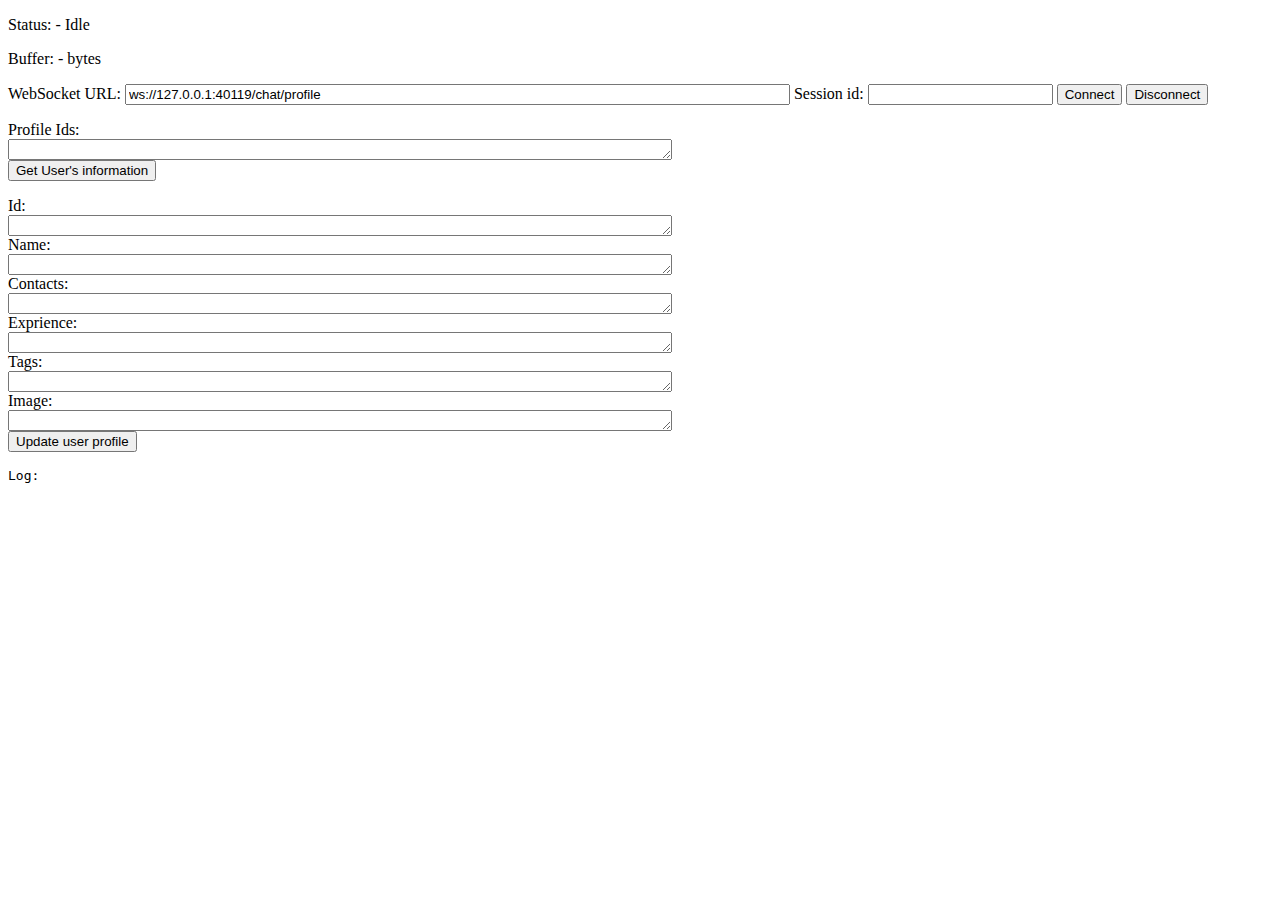
==== src/main/webapp/profile.html @ 0d884e37 "Add simple chat server without DB and WEB GUI" ====
<!DOCTYPE HTML>
<html>
<head>
    <title>TRadar Profile Test Console</title>
    <style>
        textarea { display: block; }
    </style>
    <script>
        onerror = function (msg) {
            log(msg);
        };
        function log(msg) {
            var parent = document.getElementById('log');
            var newChild = document.createTextNode(new Date() + '   ' + msg + '\n');
            parent.insertBefore(newChild, parent.firstChild);
        }
        function status(msg) {
            log(msg);
            document.getElementById('status').textContent = msg;
        }
        function insertURL() {
            document.getElementById('url').value = 'ws://' + window.location.hostname + ':' + window.location.port + '/chat/profile';
        }

    </script>
    <script>
        var socket;
        var currentSessionId;
        function connect() {
            var url = document.getElementById('url').value;
            currentSessionId = document.getElementById('sessionId').value;
            url += "?sessionId=" + currentSessionId;
            socket = new WebSocket(url);
            status('Connecting to "' + url + '"...');
            socket.onopen = function (event) {
                status('Connected to "' + socket.url + '".');
            };
            socket.onmessage = function (event) {
                log('RCVD: ' + event.data);
            };
            socket.onclose = function (event) {
                status('Disconnected.');
            };
        }
        function disconnect() {
            if (socket) {
                status('Disconnecting.');
                socket.close();
            } else {
                log('Not connected.');
            }
        }
        function getProfiles() {
            if (socket) {
                var message = {
                    req_id: 'request_id',
                    profile_ids: JSON.parse('[' + document.getElementById('profileIds').value + ']')
                };
                var packet = JSON.stringify({ messageTypeId:'profile_list_req', messageBody: message });
                socket.send(packet);
                log('SENT: ' + packet);
            } else {
                log('Not connected.');
            }
        }
        function updateProfile() {
            if (socket) {
                var message = {
                    id: document.getElementById('userId').value,
                    name: document.getElementById('name').value,
                    contacts: parseInt(document.getElementById('contacts').value),
                    exp: document.getElementById('experience').value,
                    tags: JSON.parse('[' + document.getElementById('tags').value + ']'),
                    img: document.getElementById('img').value
                };
                var packet = JSON.stringify({ messageTypeId:'update', messageBody: message });
                socket.send(packet);
                log('SENT: ' + packet);
            } else {
                log('Not connected.');
            }
        }
        setInterval(update, 10);

    </script>
</head>
<body onload="insertURL()">
<p>Status: <span id="readyState">-</span> <span id="status">Idle</span></p>

<p>Buffer: <span id="bufferedAmount">-</span> bytes</p>

<p>
    <label>WebSocket URL: <input id="url" type="url" size="80" value=""></label>
    <label>Session id: <input id="sessionId" type="text" cols="20" value=""></label>
    <input type=button value="Connect" onclick="connect()">
    <input type=button value="Disconnect" onclick="disconnect()">
</p>

<p>
    <label>Profile Ids: <textarea id="profileIds" type="text" rows="1" cols="80"></textarea></label>
    <input type=button value="Get User's information" onclick="getProfiles()">
</p>

<p>
    <label>Id: <textarea id="userId" type="text" rows="1" cols="80"></textarea></label>
    <label>Name: <textarea id="name" type="text" rows="1" cols="80"></textarea></label>
    <label>Contacts: <textarea id="contacts" type="text" rows="1" cols="80"></textarea></label>
    <label>Exprience: <textarea id="experience" type="text" rows="1" cols="80"></textarea></label>
    <label>Tags: <textarea id="tags" type="text" rows="1" cols="80"></textarea></label>
    <label>Image: <textarea id="img" type="text" rows="1" cols="80"></textarea></label>
    <input type=button value="Update user profile" onclick="updateProfile()">
</p>
  <pre id="log">Log:
</pre>
</body>
</html>
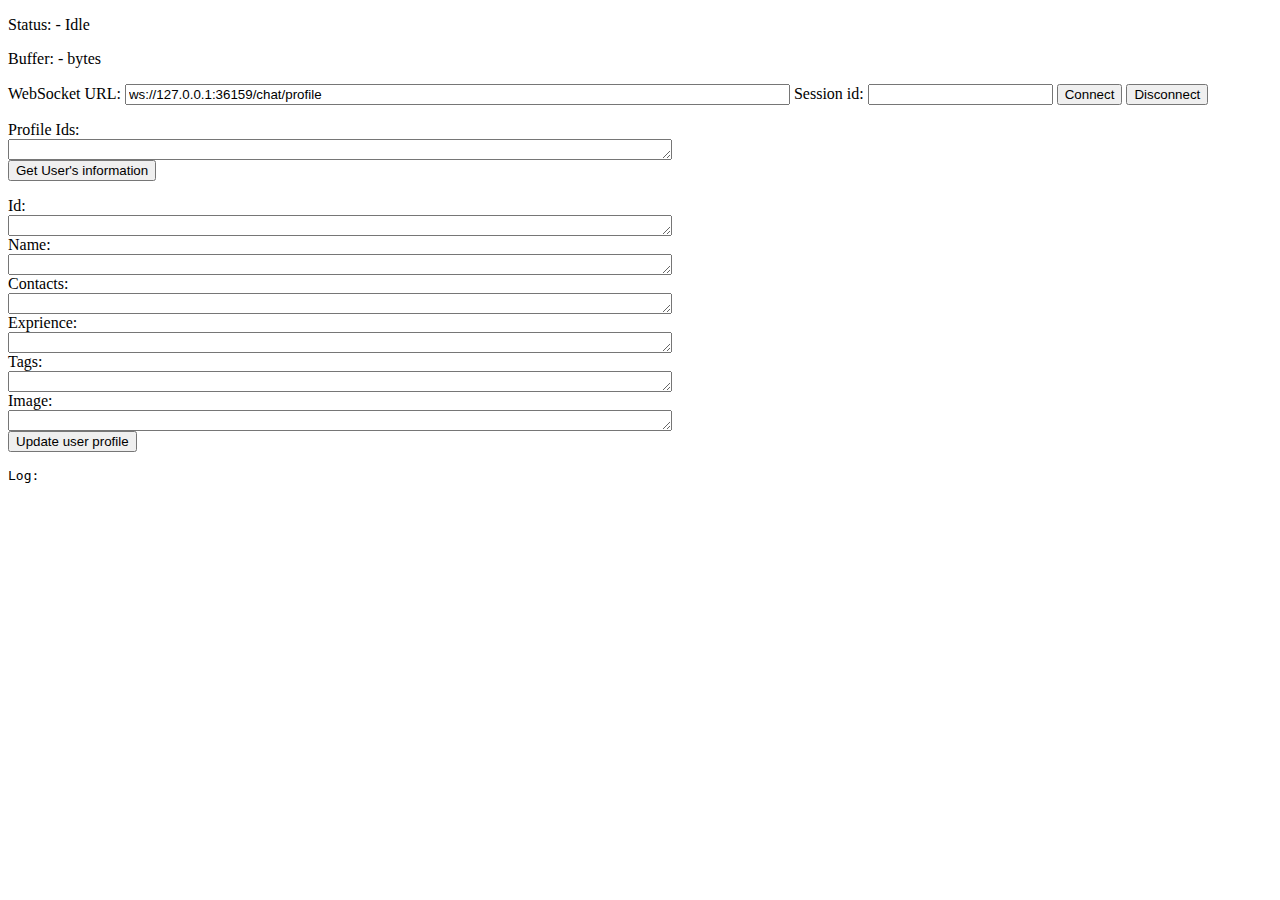
==== commit 740ef2b8: "Some code refactoring" ====
--- a/src/main/webapp/profile.html
+++ b/src/main/webapp/profile.html
@@ -68,10 +68,6 @@
                 var message = {
                     id: document.getElementById('userId').value,
                     name: document.getElementById('name').value,
-                    contacts: parseInt(document.getElementById('contacts').value),
-                    exp: document.getElementById('experience').value,
-                    tags: JSON.parse('[' + document.getElementById('tags').value + ']'),
-                    img: document.getElementById('img').value
                 };
                 var packet = JSON.stringify({ messageTypeId:'update', messageBody: message });
                 socket.send(packet);
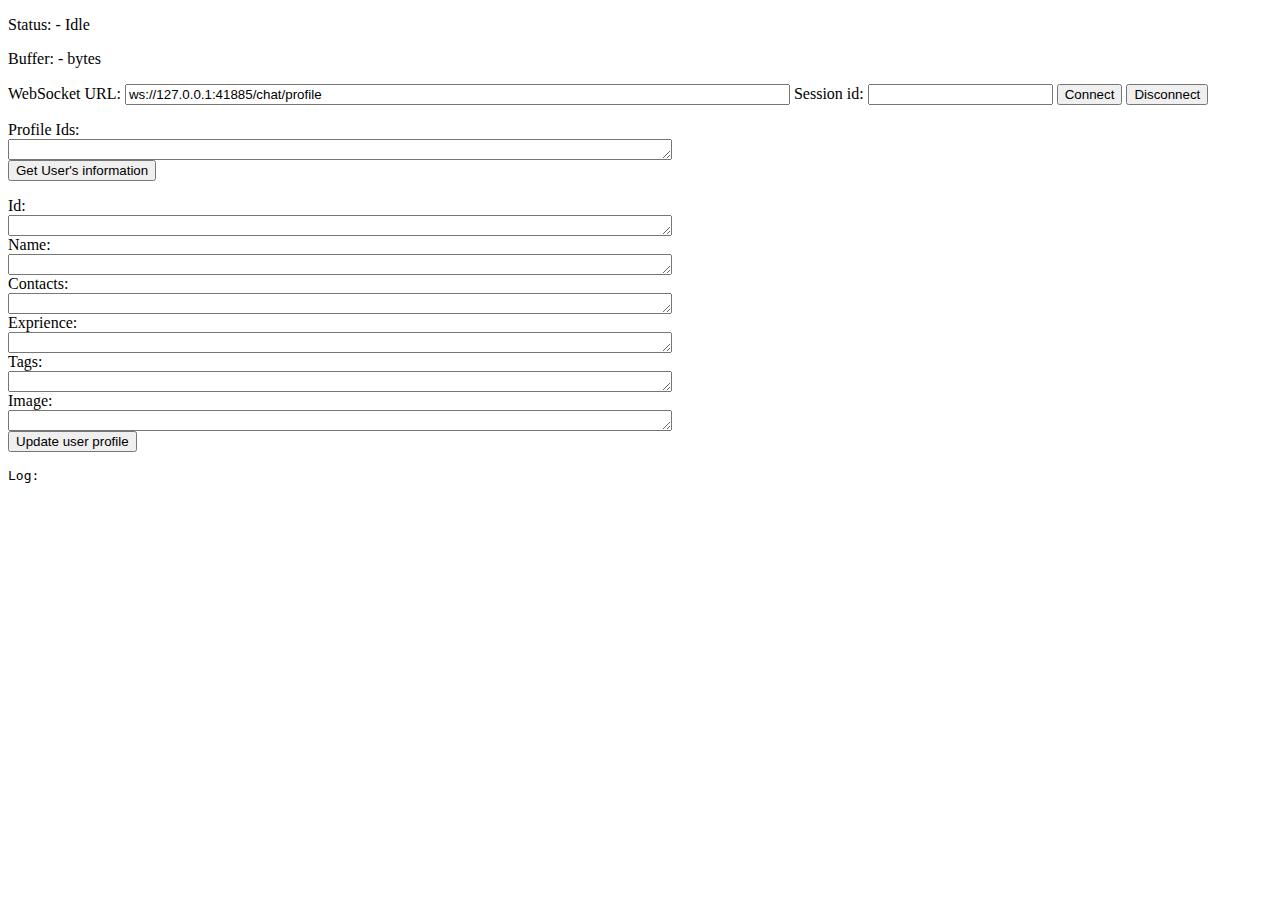
==== commit 81c5ecbe: "Move all site files to webapp" ====
--- a/src/main/webapp/profile.html
+++ b/src/main/webapp/profile.html
@@ -67,7 +67,7 @@
             if (socket) {
                 var message = {
                     id: document.getElementById('userId').value,
-                    name: document.getElementById('name').value,
+                    name: document.getElementById('name').value
                 };
                 var packet = JSON.stringify({ messageTypeId:'update', messageBody: message });
                 socket.send(packet);
@@ -76,7 +76,6 @@
                 log('Not connected.');
             }
         }
-        setInterval(update, 10);
 
     </script>
 </head>
